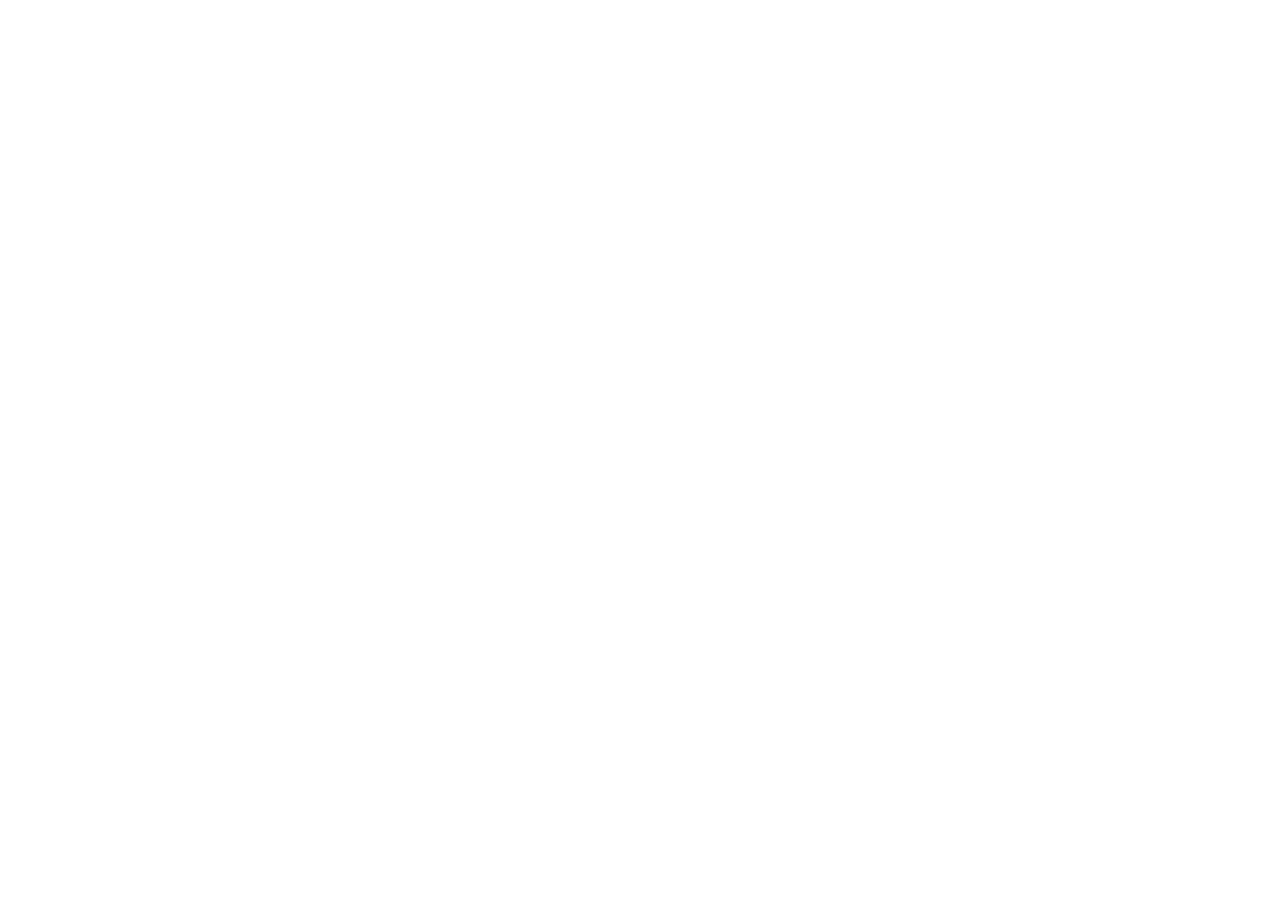
==== Computer_Programming/1-Intro_to_JS_Drawings_and_Animation/1-5-Animation_Basics/Project_Shooting_Star/index.html @ 86eb98b0 "first commit" ====
<!DOCTYPE html>

<html lang = en>
    <head>
        <meta charset="utf-8">
        <meta http-equiv="X-UA-Compatible" content="IE=edge">
        <title>Project Shooting Star</title>
        <meta name="description" content="">
        <meta name="viewport" content="width=device-width, initial-scale=1">
        <link rel="stylesheet" href="">
        
    </head>
    <body>

        <script src="index.js">draw</script>
    </body>
    
</html>
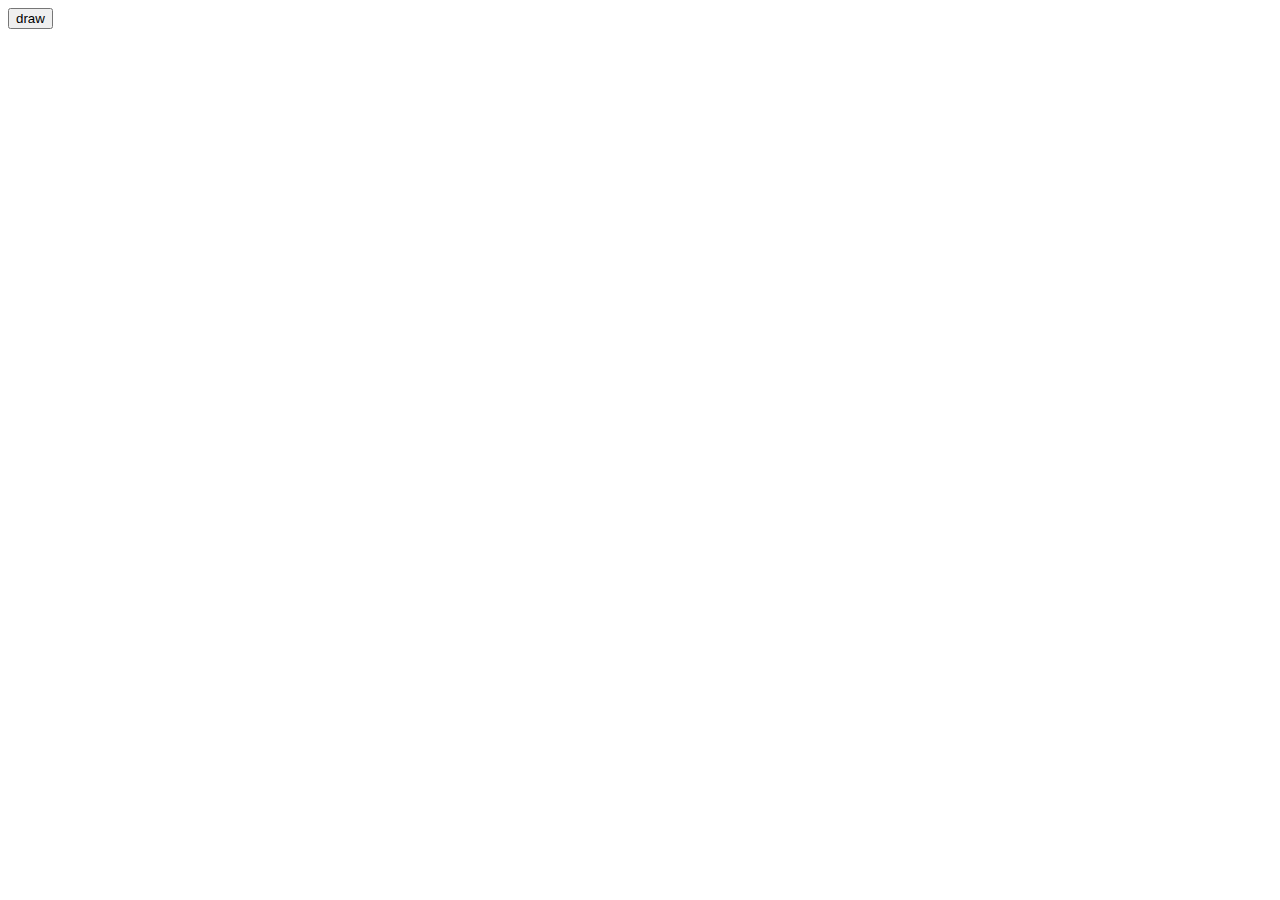
==== commit aacf8a58: "update index.js fuction draw()" ====
--- a/Computer_Programming/1-Intro_to_JS_Drawings_and_Animation/1-5-Animation_Basics/Project_Shooting_Star/index.html
+++ b/Computer_Programming/1-Intro_to_JS_Drawings_and_Animation/1-5-Animation_Basics/Project_Shooting_Star/index.html
@@ -11,8 +11,8 @@
         
     </head>
     <body>
-
-        <script src="index.js">draw</script>
+        <button onclick="draw();">draw</button>
+        <script src="index.js"></script>
     </body>
     
 </html>